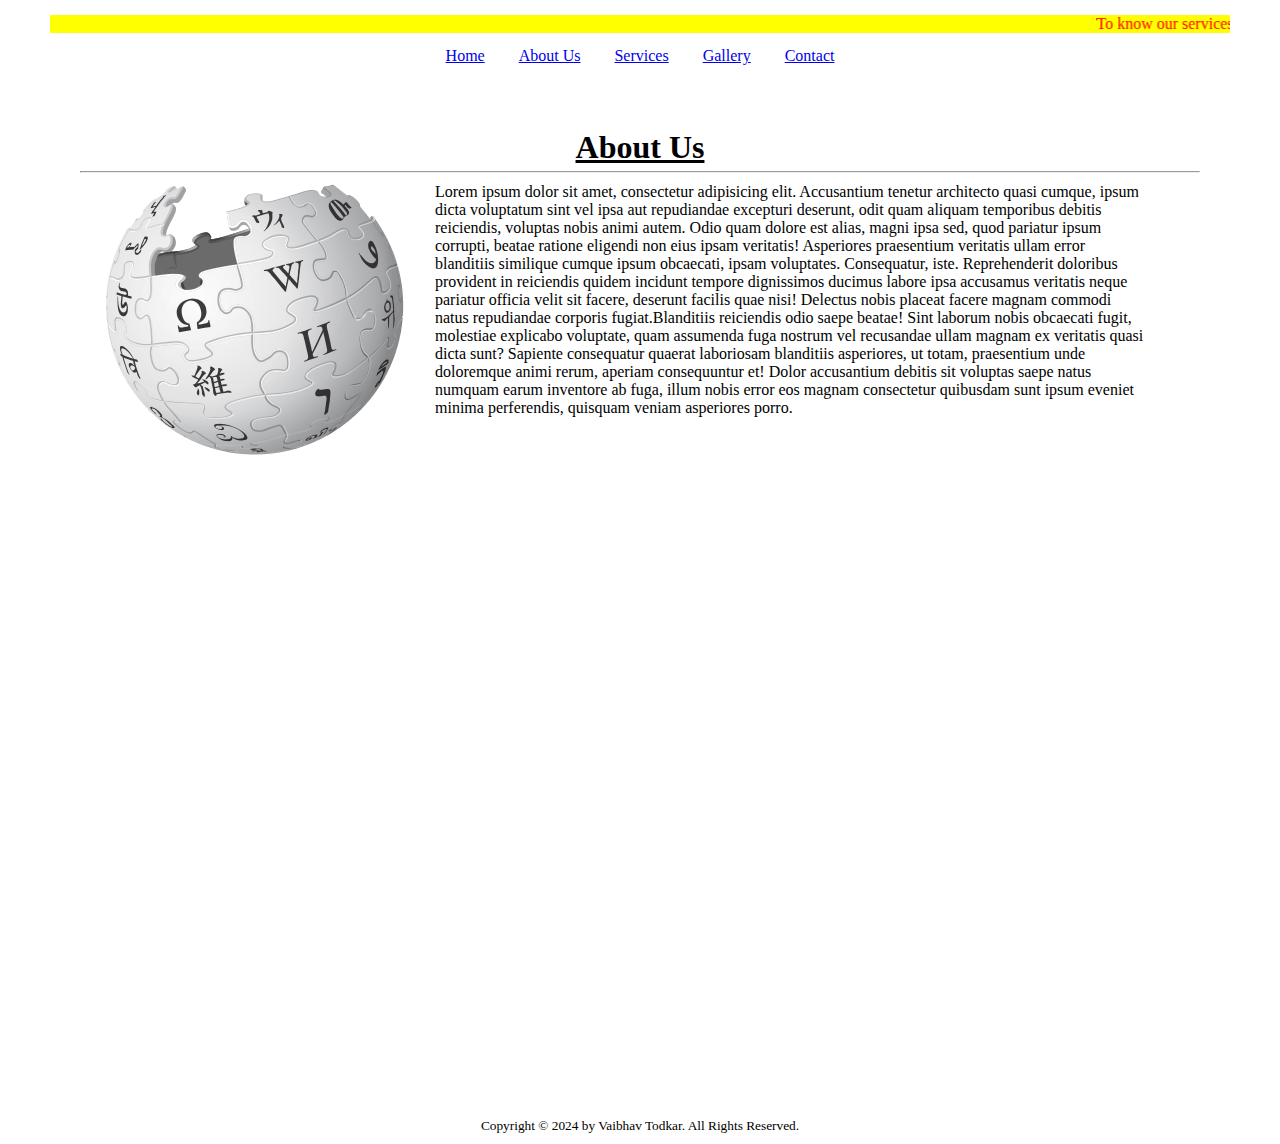
==== about.html @ c1ec66bf "Sample HTML project" ====
<!DOCTYPE html>
<html lang="en">
<head>
    <meta charset="UTF-8">
    <meta name="viewport" content="width=device-width, initial-scale=1.0">
    <link rel="stylesheet" href="style.css">
    <title>About Us</title>
</head>
<body>
    <!-- heading tag open -->
    <header>
        <marquee behavior="scrolling" direction="left" scrollamount="15" bgcolor="yellow" style="color: red;">
            To know our services <a href="services.html">click here</a>
        </marquee>
        
        <!-- <img src="imeages/logo2.png" alt=""> -->
        <nav style="text-align: center;">
            <a href="index.html">Home</a>
            <a href="about.html">About Us</a>
            <a href="services.html">Services</a>
            <a href="gallery.html">Gallery</a>
            <a href="contact.html">Contact</a>
        </nav>
    </header>
    <!-- header tag close -->

    <br><br><br>
    <!-- main section open -->
     <main>
        <section>
            <article >
                <h1 style="text-align: center;">
                    <u><b>About Us</b></u>
                </h1>
                <hr>
                <div style="display:flex;">
                    <img src="imeages/logo2.png" alt="">
                <p>Lorem ipsum dolor sit amet, consectetur adipisicing elit. Accusantium tenetur architecto quasi cumque, ipsum dicta voluptatum sint vel ipsa aut repudiandae excepturi deserunt, odit quam aliquam temporibus debitis reiciendis, voluptas nobis animi autem. Odio quam dolore est alias, magni ipsa sed, quod pariatur ipsum corrupti, beatae ratione eligendi non eius ipsam veritatis! Asperiores praesentium veritatis ullam error blanditiis similique cumque ipsum obcaecati, ipsam voluptates. Consequatur, iste. Reprehenderit doloribus provident in reiciendis quidem incidunt tempore dignissimos ducimus labore ipsa accusamus veritatis neque pariatur officia velit sit facere, deserunt facilis quae nisi! Delectus nobis placeat facere magnam commodi natus repudiandae corporis fugiat.Blanditiis reiciendis odio saepe beatae! Sint laborum nobis obcaecati fugit, molestiae explicabo voluptate, quam assumenda fuga nostrum vel recusandae ullam magnam ex veritatis quasi dicta sunt? Sapiente consequatur quaerat laboriosam blanditiis asperiores, ut totam, praesentium unde doloremque animi rerum, aperiam consequuntur et! Dolor accusantium debitis sit voluptas saepe natus numquam earum inventore ab fuga, illum nobis error eos magnam consectetur quibusdam sunt ipsum eveniet minima perferendis, quisquam veniam asperiores porro.</p></p>
                </div>
                
            </article>
    
            <article >
                <iframe width="1260" height="630" src="https://www.youtube.com/embed/y6N8u4OGgXk?si=fY1XrQg31bZnWfSH" title="YouTube video player" frameborder="0" allow="accelerometer; autoplay; clipboard-write; encrypted-media; gyroscope; picture-in-picture; web-share" referrerpolicy="strict-origin-when-cross-origin" allowfullscreen></iframe>
            </article>
        </section>
     </main>
    <!-- main section close -->



    <!-- footer section open -->
    <footer style="text-align: center;">
        <section>
            <small >
                Copyright © 2024 by Vaibhav Todkar. All Rights Reserved.
              </small>
        </section>
     </footer>
     <!-- footer section close -->
    
</body>
</html>
---- style.css ----
* {
    margin: 5px;
    padding-left: 10px;
    padding-right: 10px;
}
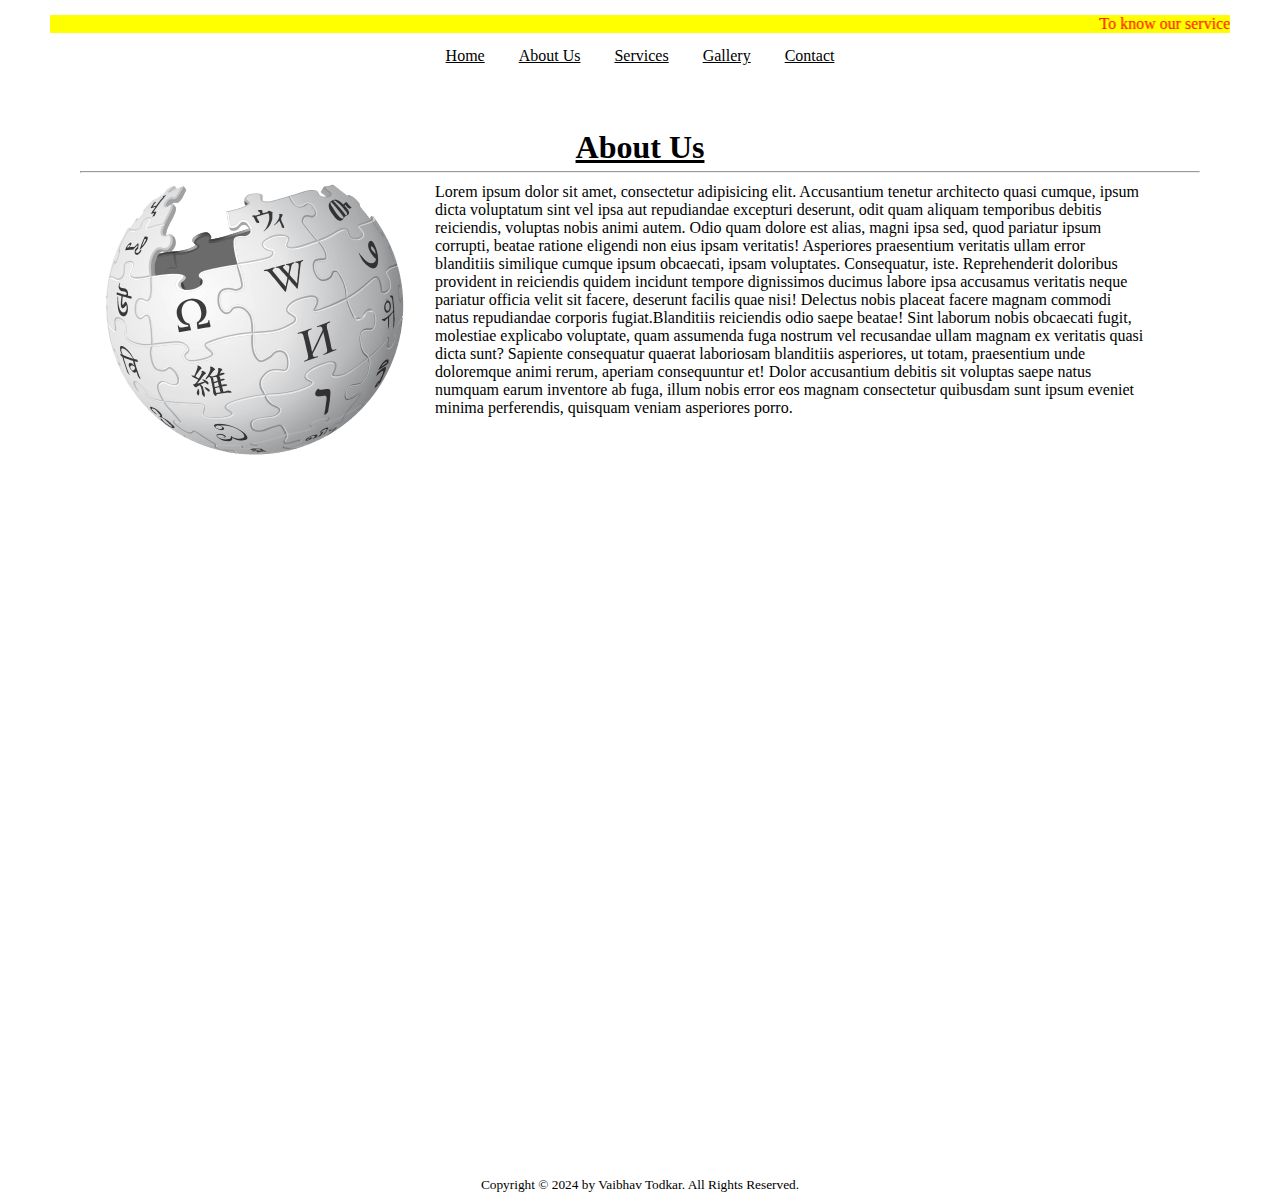
==== commit a34c5f3d: "server port" ====
--- a/about.html
+++ b/about.html
@@ -48,6 +48,7 @@
     <!-- main section close -->
 
 
+    <br><br><br>
 
     <!-- footer section open -->
     <footer style="text-align: center;">
--- a/style.css
+++ b/style.css
@@ -1,5 +1,8 @@
 * {
+    /* background-color: aqua; */
+    /* opacity: 0.1; */
     margin: 5px;
     padding-left: 10px;
     padding-right: 10px;
+    color: black;
 }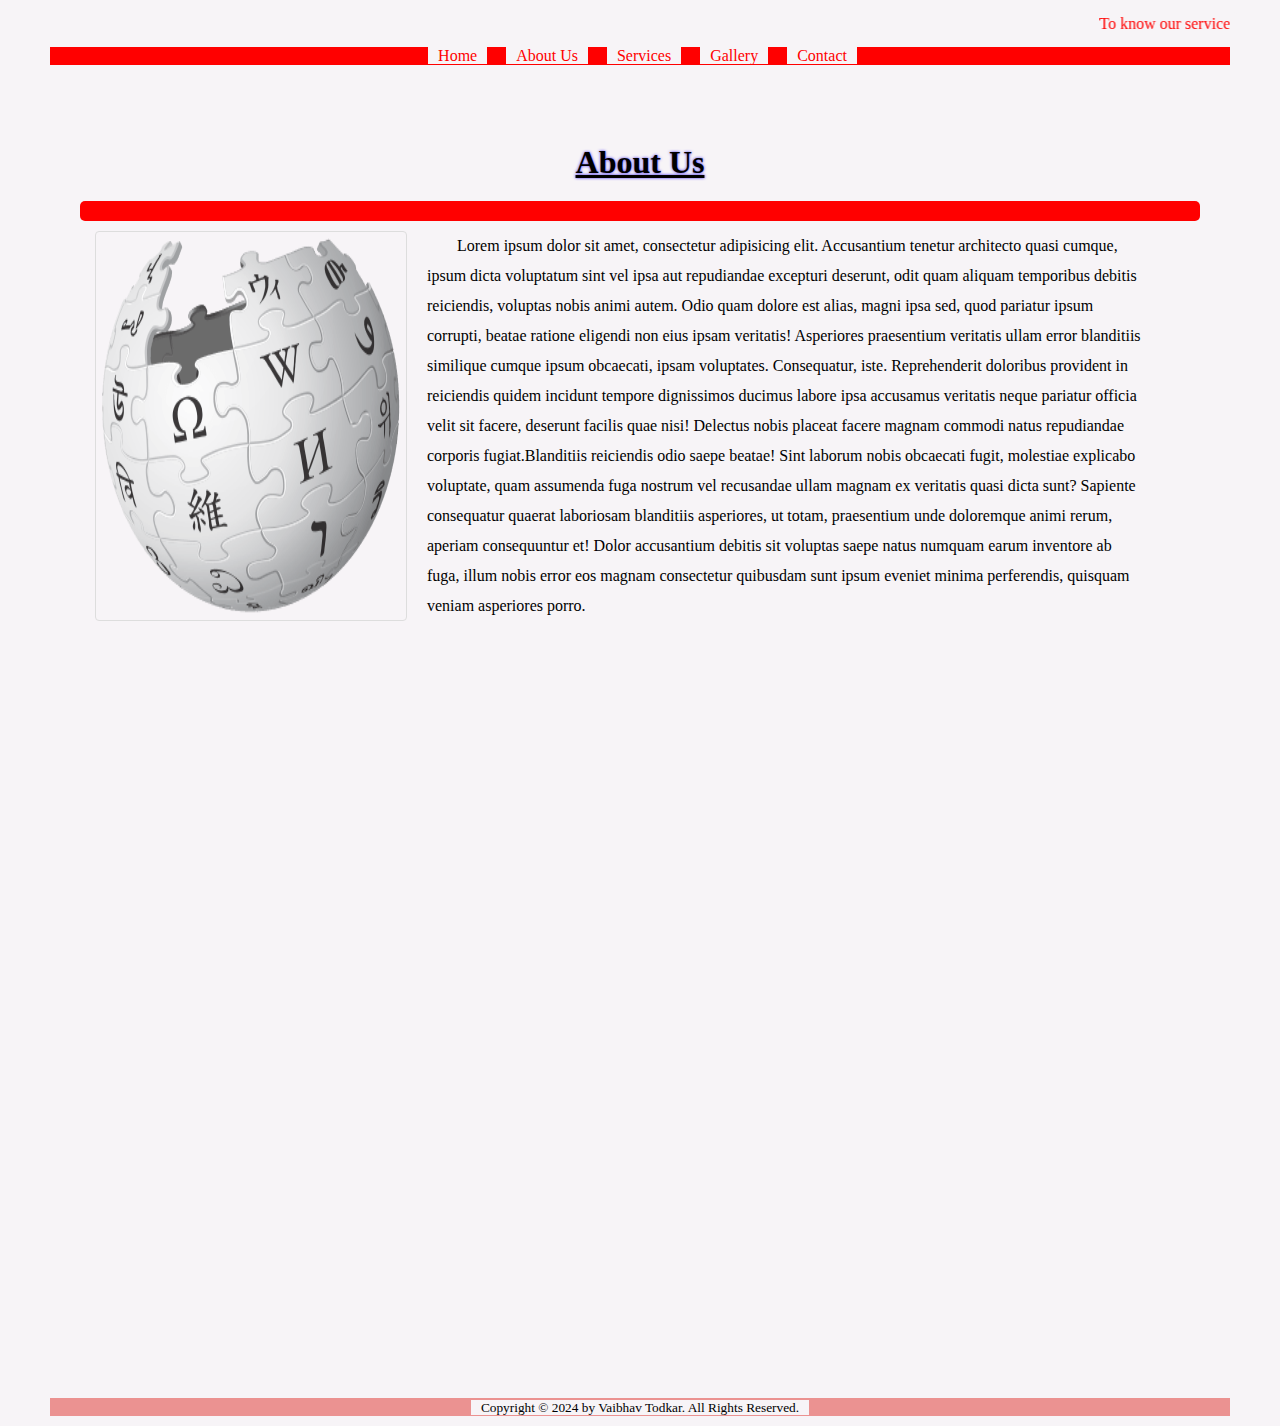
==== commit f85b7bec: "css added" ====
--- a/about.html
+++ b/about.html
@@ -39,7 +39,8 @@
                 </div>
                 
             </article>
-    
+            
+            <br><br><br>
             <article >
                 <iframe width="1260" height="630" src="https://www.youtube.com/embed/y6N8u4OGgXk?si=fY1XrQg31bZnWfSH" title="YouTube video player" frameborder="0" allow="accelerometer; autoplay; clipboard-write; encrypted-media; gyroscope; picture-in-picture; web-share" referrerpolicy="strict-origin-when-cross-origin" allowfullscreen></iframe>
             </article>
--- a/style.css
+++ b/style.css
@@ -1,8 +1,100 @@
 * {
-    /* background-color: aqua; */
+    background-color: #f7f4f7;
     /* opacity: 0.1; */
     margin: 5px;
     padding-left: 10px;
     padding-right: 10px;
     color: black;
-}+}
+
+header{
+    /* background-color: rgb(67, 67, 221); */
+    border-radius:20px;
+    /* opacity: 0.1; */
+    /* color: black; */
+    text-decoration: none;
+    align-items: center;
+    text-overflow: hidden;
+}
+
+nav{
+    background-color: red;
+}
+
+nav >a {
+    color: red;
+    text-decoration: none;
+    text-align: center;
+    /* background-color: blue; */
+    /* padding: 10px; */
+    padding-left:10px ;
+    margin-left: 10px;
+}
+
+h1{
+    margin: 10px;
+    padding: 10px;
+    color: red;
+    text-shadow: 0 0 3px #3f27f1;
+    text-decoration: none;
+    /* text-align: center; */
+}
+
+p{
+    text-align: left;
+    justify-content:  center;
+    line-height: 30px;
+    text-indent: 30px;
+}
+.button {
+    background-color: red;
+    border: none;
+    border-radius: 10px;
+    color: white;
+    padding: 15px 32px;
+    text-align: center;
+    text-decoration: none;
+    display: inline-block;
+    font-size: 16px;
+  }
+
+  hr{
+    border: 10px solid red;
+    border-radius: 5px;
+  }
+  img {
+    border: 1px solid #ddd;
+    border-radius: 4px;
+    padding: 5px;
+    /* width: 150px; */
+  }
+  
+  /* .imeages{
+    transition: 2s;
+    &:hover{
+        transform: scale();
+    }
+  } */
+
+  table {
+    border-collapse: collapse;
+    width: 50%;
+    align-items: center;
+  }
+  
+  th, td {
+    padding: 8px;
+    text-align: left;
+    border-bottom: 1px solid #ddd;
+  }
+  
+  table>tr:hover {
+    background-color: rgb(239, 72, 12);
+}
+
+  img:hover {
+    box-shadow: 0 0 2px 1px red;
+  }
+footer>section{
+    background-color: rgb(235, 146, 145);
+}
